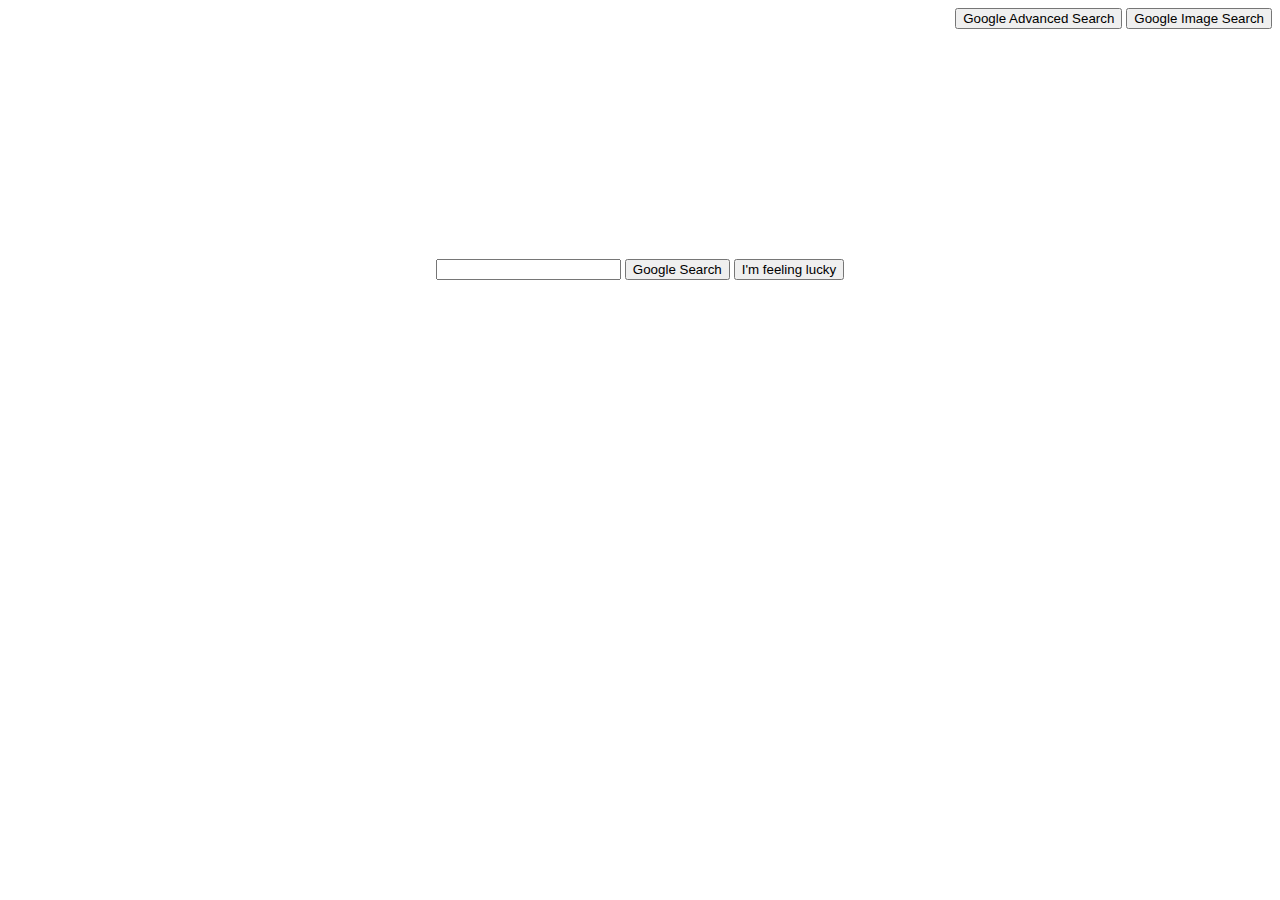
==== index.html @ 37f3757a "Creating basic repository" ====
<!DOCTYPE html>
<html lang="en">
    <head>
        <title>Search</title>
        <link rel="stylesheet" href="style.css">
    </head>
    <body>
        <div class='return'>
            <a href='advanced.html'><button>Google Advanced Search</button></a>
            <a href='image.html'><button>Google Image Search</button></a>
        </div>
        <div class='searchform'>
            <form action="https://google.com/search">
                <input type="text" name="q">
                <input type="submit" value="Google Search">
                <input name='btnI' type='submit' value="I'm feeling lucky">
            </form>
        </div>
    </body>
</html>
---- style.css ----
.searchform {
  text-align: center;
  margin: 200px;
  padding: 30px;
}

.return {
  text-align: right;
}
/*# sourceMappingURL=style.css.map */
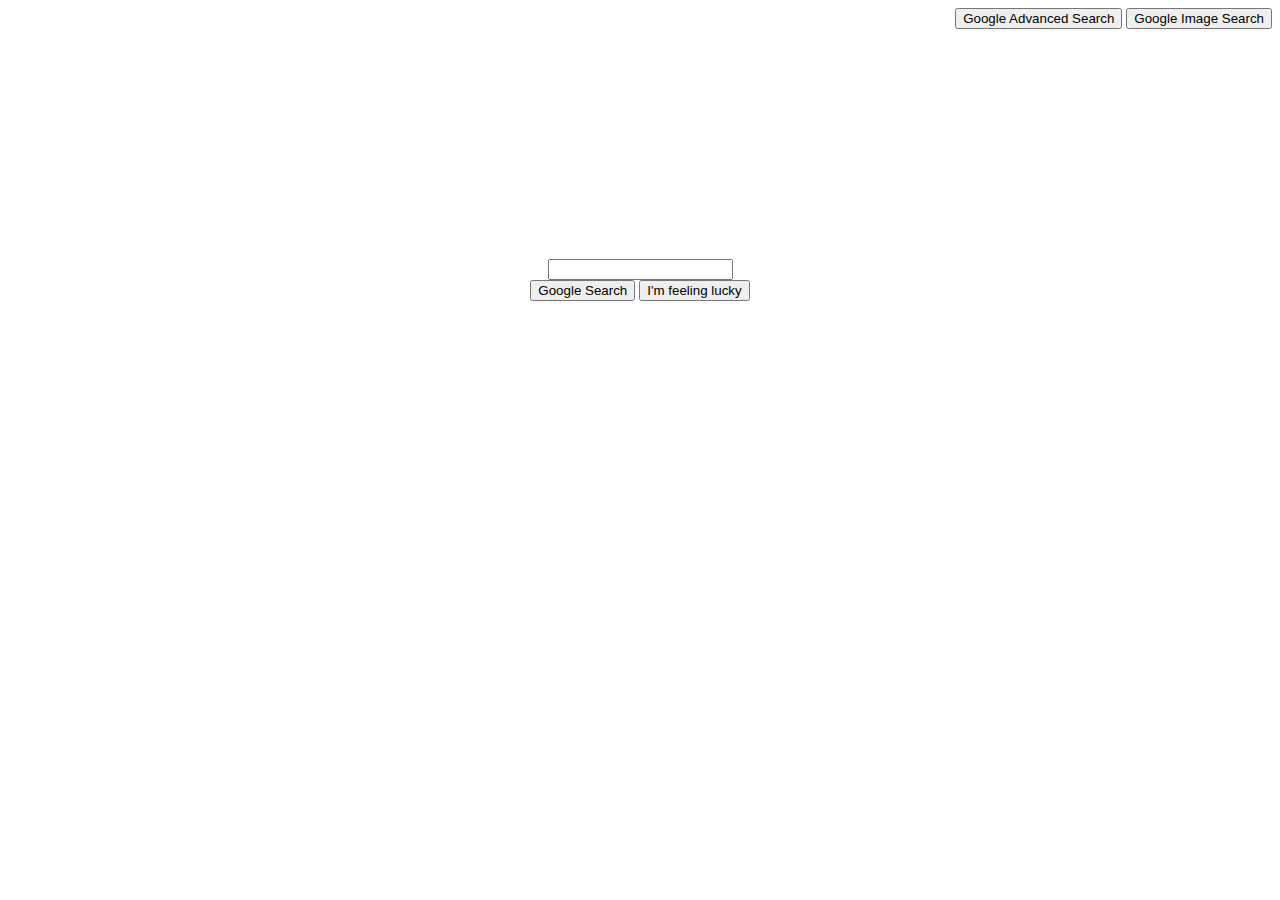
==== commit 699e4c4e: "Putting bottoms under the text input on index page" ====
--- a/index.html
+++ b/index.html
@@ -12,8 +12,10 @@
         <div class='searchform'>
             <form action="https://google.com/search">
                 <input type="text" name="q">
-                <input type="submit" value="Google Search">
-                <input name='btnI' type='submit' value="I'm feeling lucky">
+                <div>
+                    <input type="submit" value="Google Search">
+                    <input name='btnI' type='submit' value="I'm feeling lucky">
+                </div>
             </form>
         </div>
     </body>
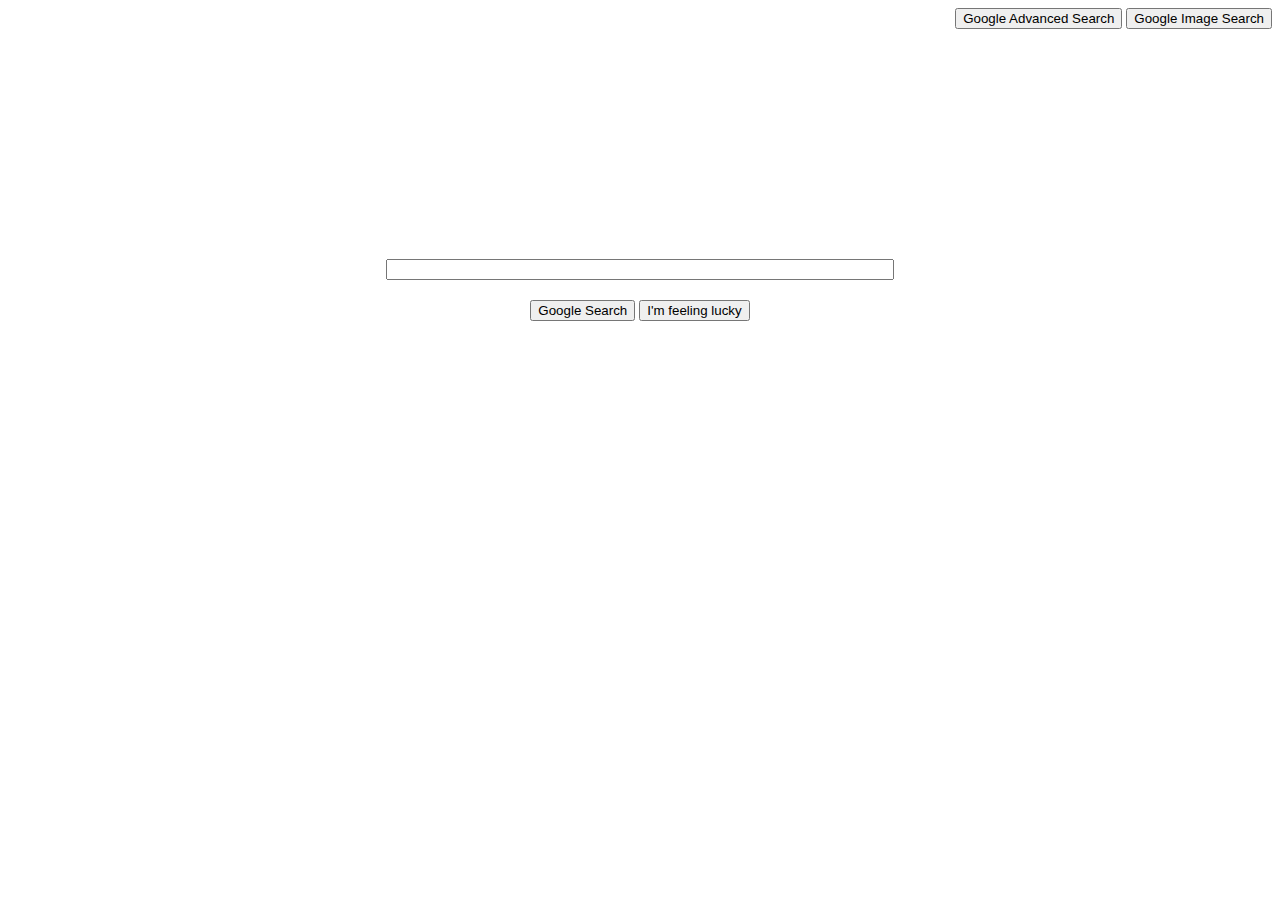
==== commit 5cc0d51c: "Adjusting text input size" ====
--- a/index.html
+++ b/index.html
@@ -12,7 +12,7 @@
         <div class='searchform'>
             <form action="https://google.com/search">
                 <input type="text" name="q">
-                <div>
+                <div class='searchbut'>
                     <input type="submit" value="Google Search">
                     <input name='btnI' type='submit' value="I'm feeling lucky">
                 </div>
--- a/style.css
+++ b/style.css
@@ -7,4 +7,12 @@
 .return {
   text-align: right;
 }
+
+.searchbut {
+  padding: 20px;
+}
+
+input[type="text"] {
+  width: 500px;
+}
 /*# sourceMappingURL=style.css.map */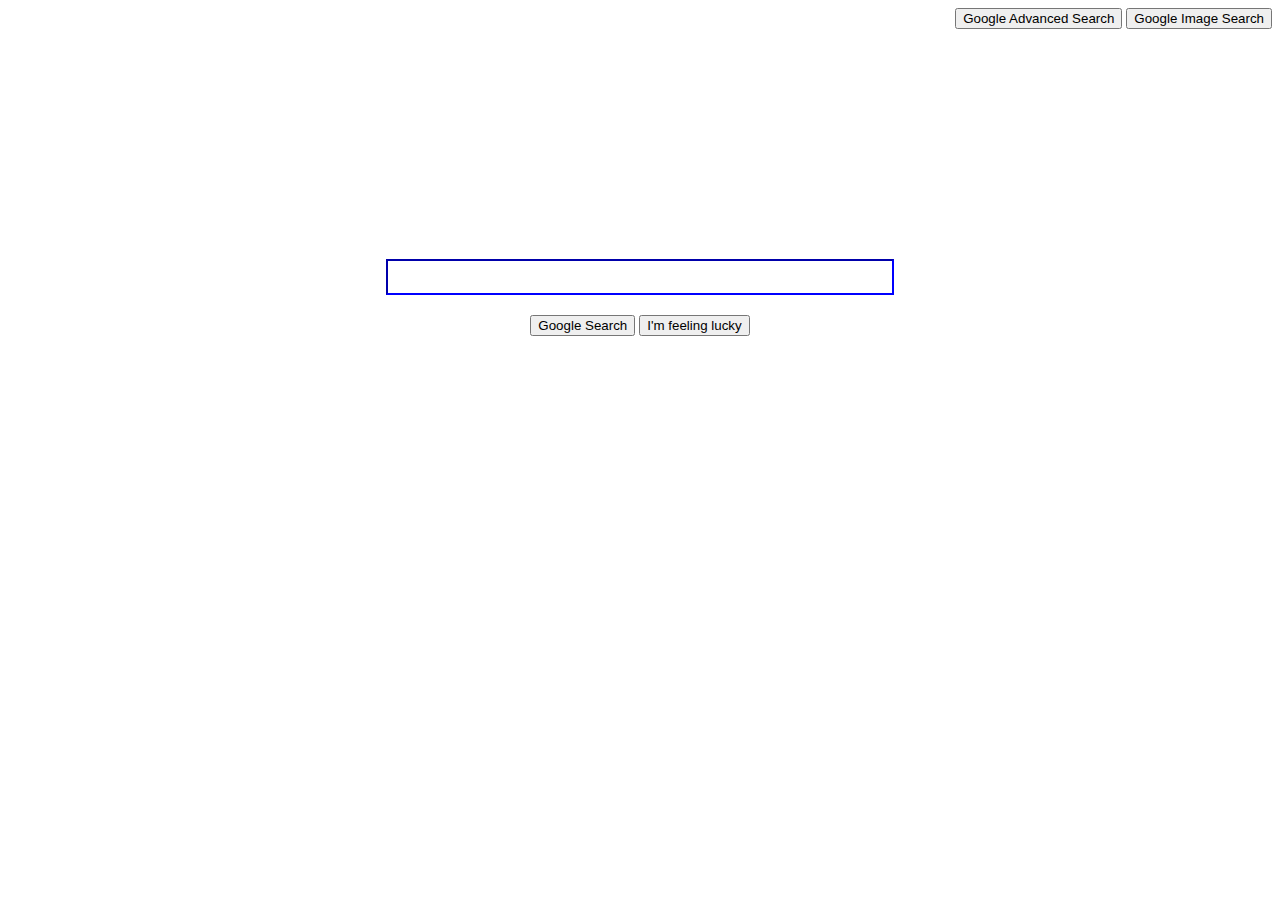
==== commit 91f74037: "Linking to bootstrap CSS library and fixing page titles" ====
--- a/index.html
+++ b/index.html
@@ -1,7 +1,8 @@
 <!DOCTYPE html>
 <html lang="en">
     <head>
-        <title>Search</title>
+        <title>Google Search</title>
+        <link href="https://cdn.jsdelivr.net/npm/bootstrap@5.1.3/dist/css/bootstrap.min.css" rel="stylesheet" integrity="sha384-1BmE4kWBq78iYhFldvKuhfTAU6auU8tT94WrHftjDbrCEXSU1oBoqyl2QvZ6jIW3" crossorigin="anonymous">
         <link rel="stylesheet" href="style.css">
     </head>
     <body>
--- a/style.css
+++ b/style.css
@@ -14,5 +14,7 @@
 
 input[type="text"] {
   width: 500px;
+  height: 30px;
+  border-color: blue;
 }
 /*# sourceMappingURL=style.css.map */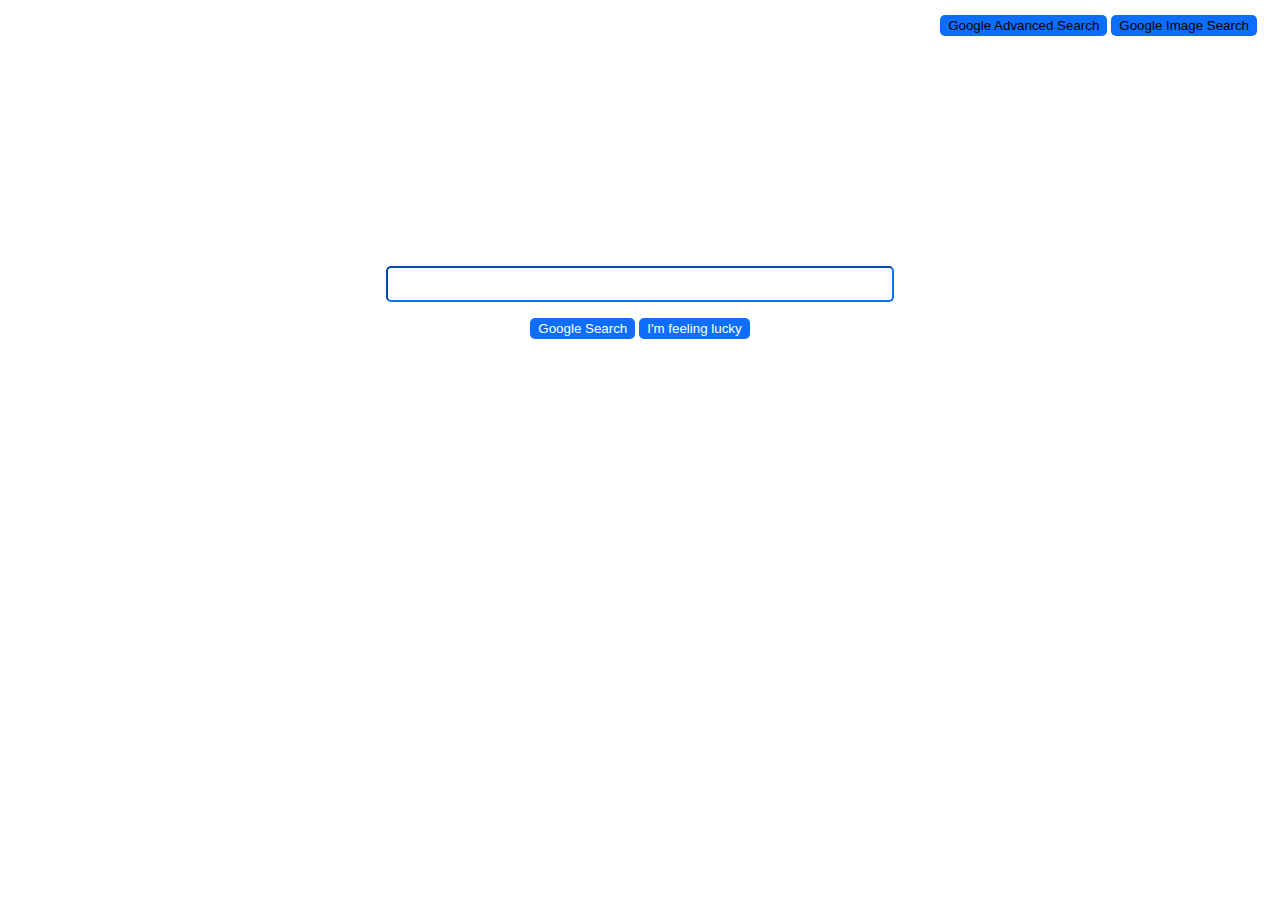
==== commit 1fc87be5: "progress at css customization" ====
--- a/index.html
+++ b/index.html
@@ -13,10 +13,9 @@
         <div class='searchform'>
             <form action="https://google.com/search">
                 <input type="text" name="q">
-                <div class='searchbut'>
-                    <input type="submit" value="Google Search">
-                    <input name='btnI' type='submit' value="I'm feeling lucky">
-                </div>
+                <p></p>
+                <input type="submit" class="btn btn-primary" value="Google Search">
+                <input name='btnI' type='submit' class="btn btn-primary" value="I'm feeling lucky">
             </form>
         </div>
     </body>
--- a/style.css
+++ b/style.css
@@ -6,15 +6,45 @@
 
 .return {
   text-align: right;
+  color: white;
+  margin: 15px;
 }
 
-.searchbut {
-  padding: 20px;
+.return button {
+  background-color: #0d6efd;
+  border-color: transparent;
+  border-radius: 5px;
+}
+
+.return button:hover {
+  background-color: #6595d8;
+  color: white;
+  -webkit-transition: 0.25s;
+  transition: 0.25s;
 }
 
 input[type="text"] {
   width: 500px;
   height: 30px;
-  border-color: blue;
+  border-color: #0d6efd;
+  border-radius: 5px;
+}
+
+input[type="text"]:enabled {
+  border-color: #0d6efd;
+}
+
+input[type='submit'] {
+  background-color: #0d6efd;
+  border-color: transparent;
+  border-radius: 5px;
+  color: white;
+}
+
+input[type='submit']:hover {
+  background-color: #6595d8;
+  color: white;
+  -webkit-transition: 0.25s;
+  transition: 0.25s;
 }
 /*# sourceMappingURL=style.css.map */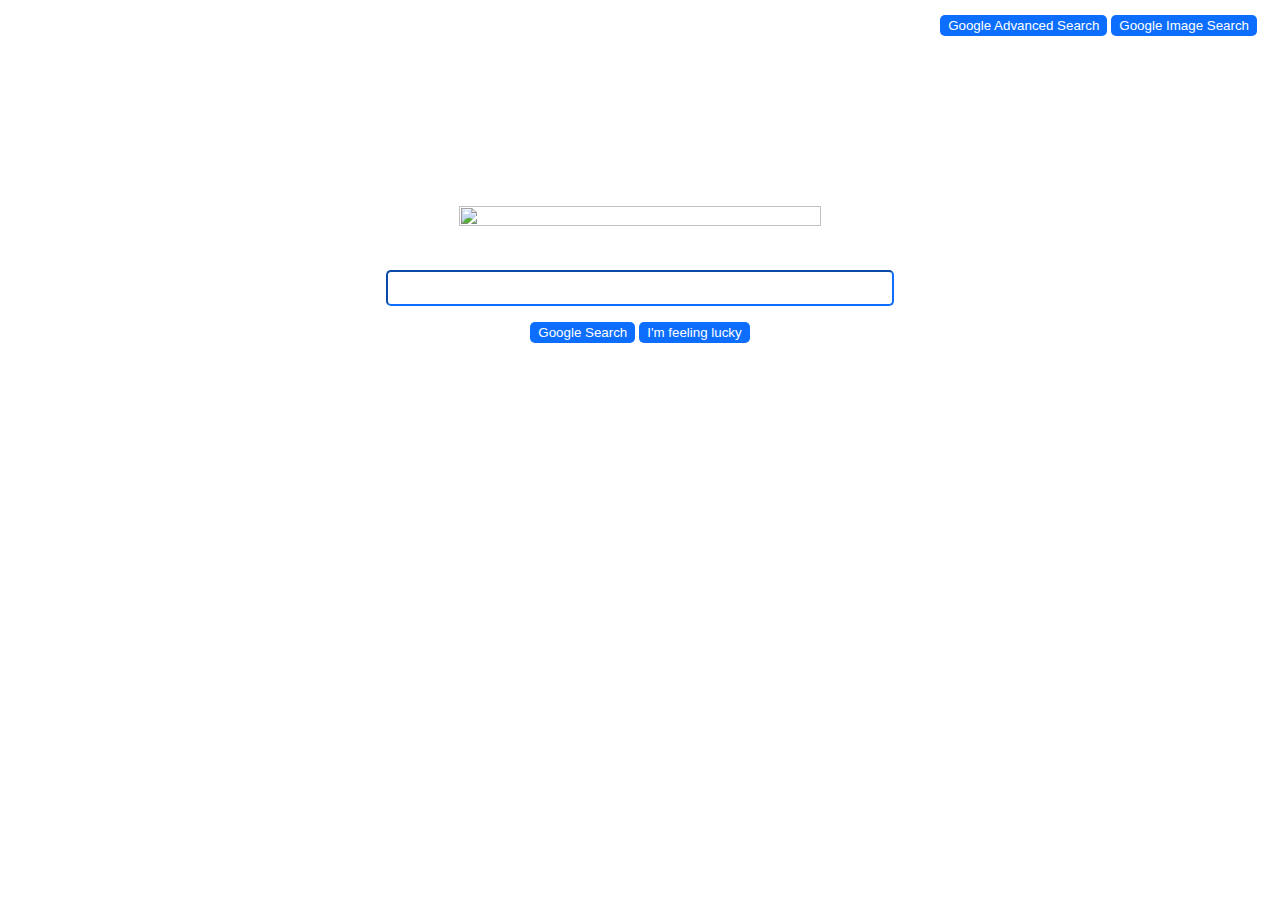
==== commit 17255554: "Google custom logo insertion on index page" ====
--- a/index.html
+++ b/index.html
@@ -12,6 +12,7 @@
         </div>
         <div class='searchform'>
             <form action="https://google.com/search">
+                <label><img class='logo' src='googlelogo.png'></label>
                 <input type="text" name="q">
                 <p></p>
                 <input type="submit" class="btn btn-primary" value="Google Search">
--- a/style.css
+++ b/style.css
@@ -1,6 +1,6 @@
 .searchform {
   text-align: center;
-  margin: 200px;
+  margin: 100px;
   padding: 30px;
 }
 
@@ -14,6 +14,7 @@
   background-color: #0d6efd;
   border-color: transparent;
   border-radius: 5px;
+  color: white;
 }
 
 .return button:hover {
@@ -30,10 +31,6 @@
   border-radius: 5px;
 }
 
-input[type="text"]:enabled {
-  border-color: #0d6efd;
-}
-
 input[type='submit'] {
   background-color: #0d6efd;
   border-color: transparent;
@@ -47,4 +44,11 @@
   -webkit-transition: 0.25s;
   transition: 0.25s;
 }
+
+.logo {
+  width: 60%;
+  height: 60%;
+  text-align: center;
+  margin: 40px;
+}
 /*# sourceMappingURL=style.css.map */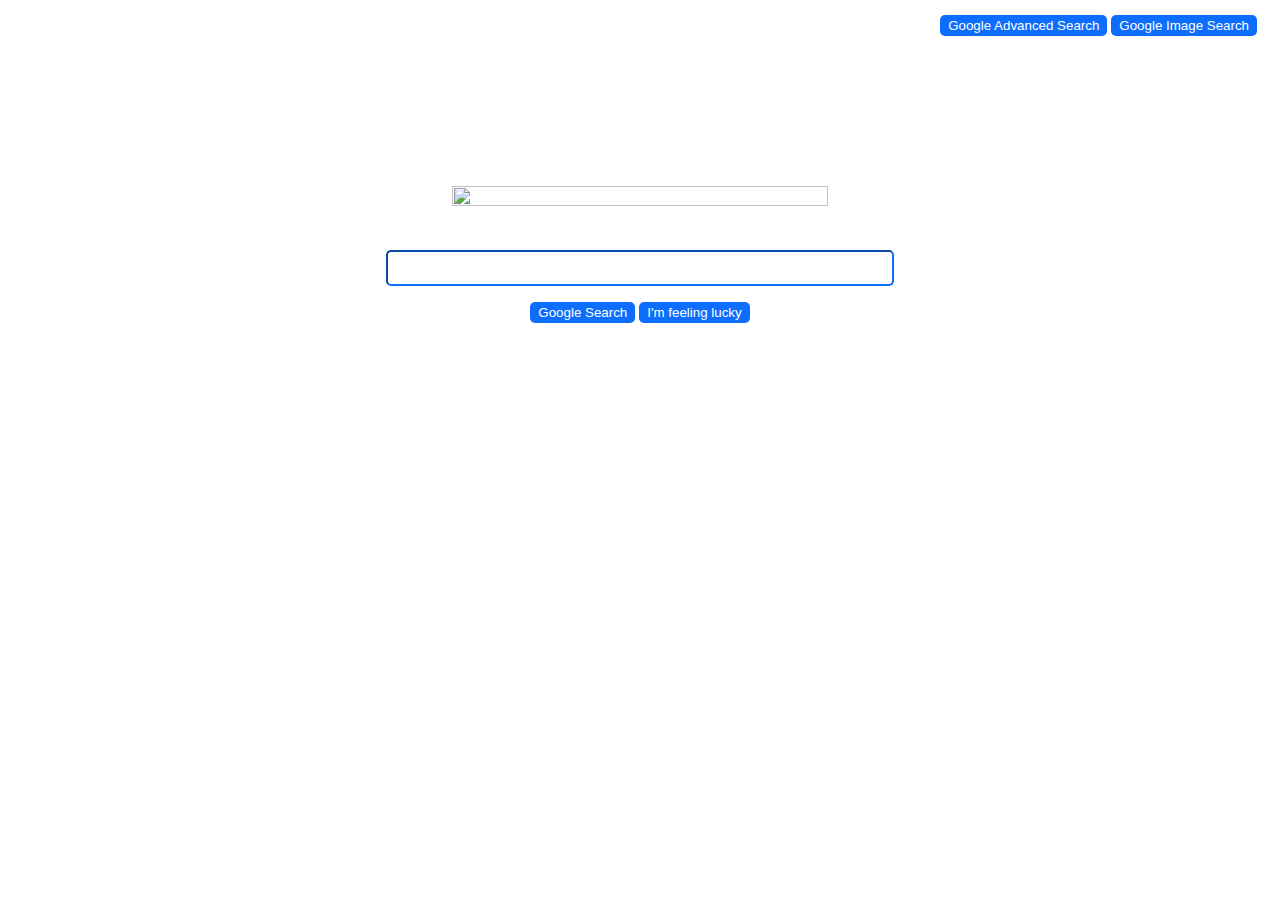
==== commit 955fed57: "google image logo insertion" ====
--- a/index.html
+++ b/index.html
@@ -12,7 +12,7 @@
         </div>
         <div class='searchform'>
             <form action="https://google.com/search">
-                <label><img class='logo' src='googlelogo.png'></label>
+                <label><a href='index.html'><img class='logo' src='googlelogo.png'></a></label>
                 <input type="text" name="q">
                 <p></p>
                 <input type="submit" class="btn btn-primary" value="Google Search">
--- a/style.css
+++ b/style.css
@@ -1,6 +1,6 @@
 .searchform {
   text-align: center;
-  margin: 100px;
+  margin: 80px;
   padding: 30px;
 }
 
